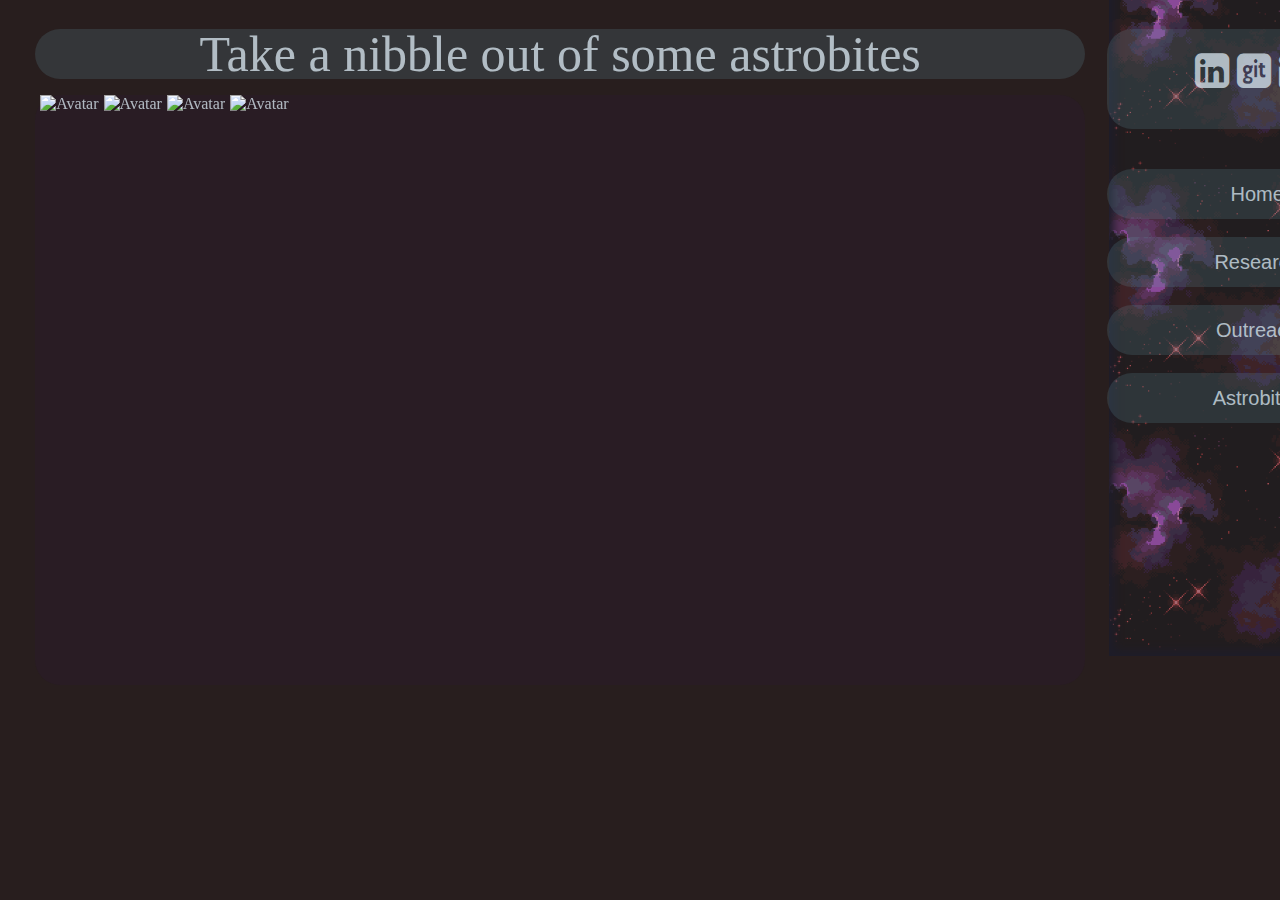
==== astrobites.htm @ 769538bc "Add files via upload" ====
<!DOCTYPE html>
<html>
<head>
<meta name="viewport" content="width=device-width, initial-scale=1">
<link rel="stylesheet" href="https://cdnjs.cloudflare.com/ajax/libs/font-awesome/4.7.0/css/font-awesome.min.css">

<link rel="stylesheet" href="https://fonts.google.com/specimen/DotGothic16">
<link rel="stylesheet" href="style.css">
<style>

.outerlinkbox {
  height: 640px;
  width: 300px;

  text-align: center; 
  z-index:20;
  position:relative;
  left:67em;
  bottom:40.6em;
  display: table;
  border-radius: 25px;
}







.bottompic {
  background-color: rgba(70, 110, 150, 0.5);
  height: 1000px;
  width: 300px;
  background-image: url("images/MXdZ2W.png");
  opacity:0.6;
  background-position: bottom center;
  background-size: 150%;
  z-index:1;
  
  box-shadow: 0px 0px 10px 5px rgb(24, 28, 50) inset;
  position:relative;
  left:1090px;
  bottom:1000px;

}
  






.desc_box{
   height:590px;
   width:1050px;
   background-color:rgba(47, 22, 62, 0.2);
   position:relative;
   left:0em;
   bottom:-1em;
   z-index:20;
   border-radius: 25px;
   display:flex;
   margin-bottom:10px;
   color:rgba(210, 224, 233, 0.8);
}

.container {
  position: relative;
  padding-left: 5px;

}

.container:active {
  transform: translateY(6px);
  background-size: 10%;
  background-repeat:no-repeat;
   
}


.image {
  opacity: 1;
  display: block;
  transition: .5s ease;
  backface-visibility: hidden;
  width: 250px;
  height: 250px;
  
}

.middle {
  transition: .5s ease;
  opacity: 0;
  position: absolute;
  width:250px;
  top: 20%;
  left: 50%;
  transform: translate(-50%, -50%);
  -ms-transform: translate(-50%, -50%);
  text-align: center;
}

.container:hover .image {
  opacity: 0.3;
}


.container:hover .middle {
  opacity: 1;
}

.text {
  background-color:rgba(13, 2, 2, 0.89);
  color: white;
  font-size: 20px;
  
}







  
  
  


</style>

<body style="background-color: rgba(13, 2, 2, 0.89)"; font-family:'DotGothic16';>

<div class = "backgroundbox">
  
  <div class ="contentbox">
    <div class = "titlebox">
      Take a nibble out of some astrobites
    </div>

    <div class = "desc_box"> 
      <div class="container" onclick="window.location.href = 'https://astrobites.org/2022/10/15/the-south-side-science-festival/';">
        
        <img src="Images/sssf.png" alt="Avatar" class="image" style="width:100%">
        <div class="middle">
          <div class="text">At the University of Chicago's first annual South Side Science Festival, I learned that everyone has the skills to be successful at public outreach. All you need is a little creativity, personality, and passion.</div>
        </div>
      </div>

      <div class="container" onclick="window.location.href = 'https://astrobites.org/2022/10/15/the-south-side-science-festival/';">
        
        <img src="Images/grav_waves.png" alt="Avatar" class="image" style="width:100%">
        <div class="middle">
          <div class="text">Planning on using gravitational waves for cosmology or measuring distances? It’s dangerous out there — don’t forget this handy guide!</div>
        </div>
      </div>


      <div class="container" onclick="window.location.href = 'https://astrobites.org/2022/06/11/stare-into-the-void/';">
        
        <img src="Images/cosmic_void.png" alt="Avatar" class="image" style="width:100%">
        <div class="middle">
          <div class="text">The distribution of galaxies clusters (BAOs) are a beloved tool for cosmological analysis. But what about cosmic voids? Stare into the void, and you might just learn something new!</div>
        </div>
      </div>

      <div class="container" onclick="window.location.href = 'https://astrobites.org/2022/03/08/early-dark-energy-to-the-rescue/';">
        
        <img src="Images/EDE.png" alt="Avatar" class="image" style="width:100%">
        <div class="middle">
          <div class="text">Tensions are rising with the beloved lambda-CDM model of the Universe. Is it time for Early Dark Energy to swoop in to save the day?</div>
        </div>
      </div>

      




    
  </div>

  <div class = "outerlinkbox">
     <div class = "socialbox">
        <a href="#" class="fa fa-linkedin-square" onclick="window.location.href = 'https://www.linkedin.com/in/kayla-kornoelje-31458a214/';"></a>
        <a href="#" class="fa fa-git-square" onclick="window.location.href = 'https://github.com/knorkor';"></a>
        
        <a href="#" class="fa fa-envelope" onclick="window.location.href = 'https://outlook.live.com/owa/?path=/mail/action/compose&to=knk@uchicago.edu';"></a>


     </div>
     <button class="linkbox" onclick="window.location.href = 'index.htm';" data-icon=">">  
      Home
    </button>
    <div class= "divider"></div>
    
    <button class="linkbox" onclick="window.location.href = 'research.htm';" data-icon=">">  
      Research
    </button>
    <div class= "divider"></div>
 
    <button class="linkbox" onclick="window.location.href = 'outreach.htm';" data-icon=">">  
      Outreach
    </button>
    <div class= "divider"></div>
 
    <button class="linkbox" onclick="window.location.href = 'astrobites.htm';" data-icon=">">  
      Astrobites 
    </button>
    <div class= "divider"></div>
     
  </div>

</div>
<div class = "bottompic">



<!--
  <div class ="contentbox">

  <div class = "outerlinkbox"> 
    <div class = "socialbox"></div>
  </div>
//-->

</div>




</body>
</html>
---- style.css ----
.socialbox{
  border-radius: 25px;
  height:100px;
  width:300px;
  background-color:rgb(100, 148, 164,0.2);
  vertical-align:middle;
}

.fa {
  padding:2px;
  text-align: center;
  text-decoration: none;
  font-size:40px;
  color: rgba(210, 224, 233, 0.8);
  position:relative;
  top:20px;

}

.fa:hover {
    opacity: 0.7;
}
.fa:visited{
   color: rgba(210, 224, 233, 0.8);
}
.fa:active {
  transform: translateY(4px);
  background-size: 10%;
  background-repeat:no-repeat;
   
}


@keyframes fadeIn{
  0%{
    opacity: 0%;
  }
  50{
    opacity: 50%;
  }
  100%{
    transform:100%; 
  }
}

.bottompic {
  background-color: rgba(70, 110, 150, 0.5);
  height: 300px;
  width: 1600px;
  background-image: url("images/SpaceWallpaper.png");
  opacity:0.3;
  background-position: bottom center;
  background-size: 156%;
  z-index:1;
  animation: fadeIn 3s;
  
  box-shadow: 0px 0px 10px 5px rgb(24, 28, 50) inset;
  position:relative;
  bottom:30em;
}
  




.outerlinkbox {
  height: 640px;
  width: 300px;

  text-align: center; 
  z-index:20;
  position:relative;
  left:68em;
  bottom:39.2em;
  display: table;
  border-radius: 25px;
}

.backgroundbox {
  height: 670px;
  width: 1400px;
  z-index:20;
  position:relative;
  top:0.5em;
  left:0.7em;
  z-index:20;
  
}

.contentbox{
   height:640px;
   width:1050px;
   position:relative;
   left:1em;
   top:0.8em;
   z-index:20;
   border-radius: 25px;

}

.titlebox{
   border-radius: 50px;
   height:50px;
   width:1050px;
   background-color:rgb(100, 148, 164,0.2);
   position:relative;
   display: flex;
   justify-content: center;
   align-items: center;
   font-size: 50px;
   color:rgba(210, 224, 233, 0.8);
}



@keyframes slideIn{
  0%{
    transform: skewX(70deg) translateX(500px)
  }
  90{
    transform: skewX(50deg)
  }
  100%{
    transform:skew(0deg)
  }
}

.linkbox:active {
  box-shadow: 0 5px #666;
  transform: translateY(4px);
  background-size: 10%;
  background-repeat:no-repeat;
   
}

.linkbox:active::before {
  content: attr(data-icon);
}

.divider{
  width:5px;
  height:auto;
  display:inline-block;
}

.linkbox{
   align-items: center;
   font-size: 20px;
   border-radius: 25px;
   border-color:transparent;

   color:rgba(210, 224, 233, 0.8);
   animation: slideIn 0.5s ease-in;
   animation-iteration-count: 1;
   height:50px;
   width:300px;
   background-color:rgb(100, 148, 164,0.2);
   position:relative;
   top: 2em;
   bottom:10em;
   padding: 10px;
   display:inline-block;


}


.picture_box{
   width: 340px;
   height: 340px;
   background: red;
   border-radius: 50%; 
   


   background-color:rgb(100, 148, 164,0.2);
   position:relative;
   left:0em;
   top:5em;
   z-index:20;
}

.desc_box{
   height:500px;
   width:680px;
   background-color:rgb(100, 148, 164,0.2);
   position:relative;
   left:22em;
   bottom:20em;
   z-index:20;
   border-radius: 25px;
   display:flex;
   margin-bottom:10px;
   color:rgba(210, 224, 233, 0.8);
}
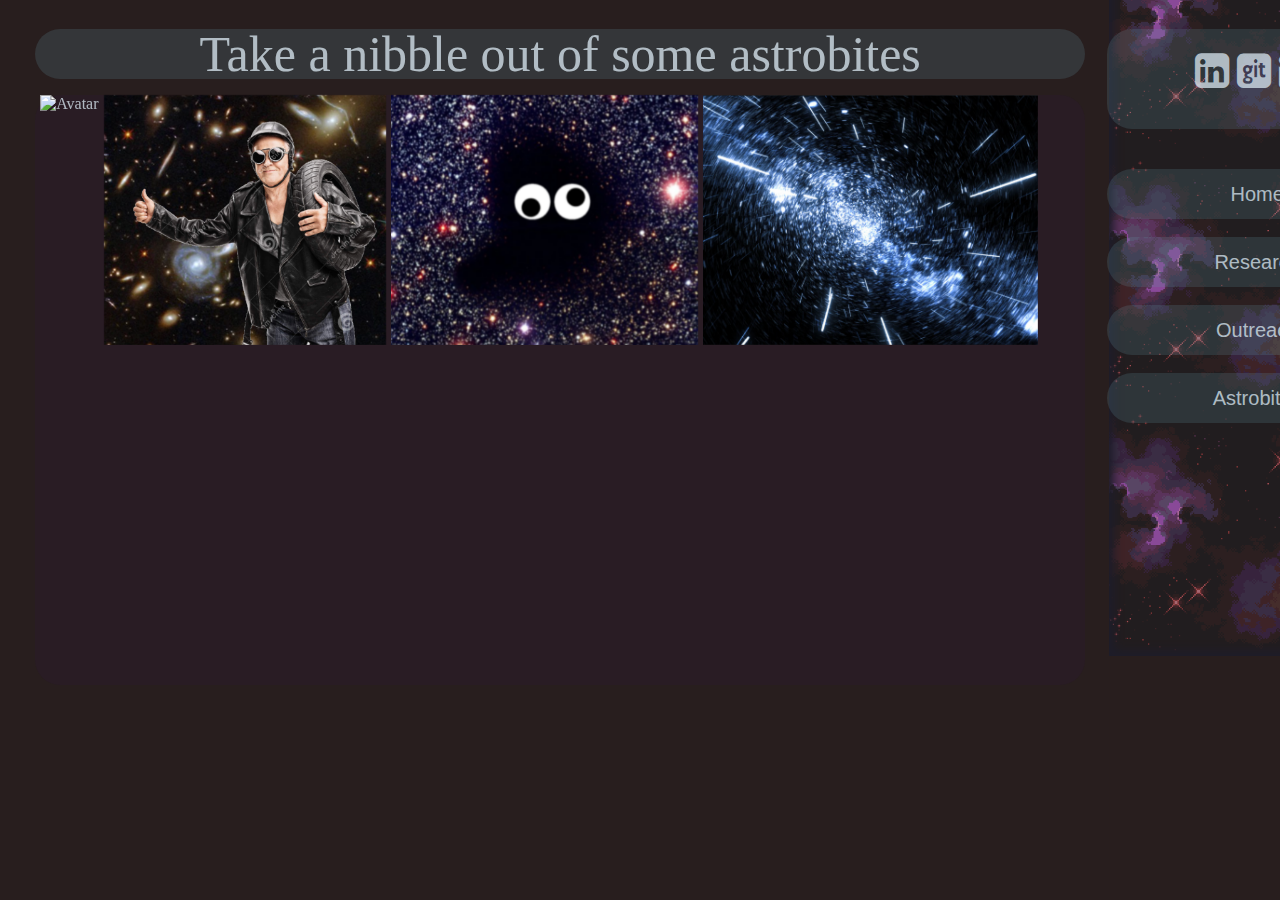
==== commit 926e04d7: "Update astrobites.htm" ====
--- a/astrobites.htm
+++ b/astrobites.htm
@@ -149,7 +149,7 @@
 
       <div class="container" onclick="window.location.href = 'https://astrobites.org/2022/10/15/the-south-side-science-festival/';">
         
-        <img src="Images/grav_waves.png" alt="Avatar" class="image" style="width:100%">
+        <img src="images/grav_waves.png" alt="Avatar" class="image" style="width:100%">
         <div class="middle">
           <div class="text">Planning on using gravitational waves for cosmology or measuring distances? It’s dangerous out there — don’t forget this handy guide!</div>
         </div>
@@ -158,7 +158,7 @@
 
       <div class="container" onclick="window.location.href = 'https://astrobites.org/2022/06/11/stare-into-the-void/';">
         
-        <img src="Images/cosmic_void.png" alt="Avatar" class="image" style="width:100%">
+        <img src="images/cosmic_void.png" alt="Avatar" class="image" style="width:100%">
         <div class="middle">
           <div class="text">The distribution of galaxies clusters (BAOs) are a beloved tool for cosmological analysis. But what about cosmic voids? Stare into the void, and you might just learn something new!</div>
         </div>
@@ -166,7 +166,7 @@
 
       <div class="container" onclick="window.location.href = 'https://astrobites.org/2022/03/08/early-dark-energy-to-the-rescue/';">
         
-        <img src="Images/EDE.png" alt="Avatar" class="image" style="width:100%">
+        <img src="images/EDE.png" alt="Avatar" class="image" style="width:100%">
         <div class="middle">
           <div class="text">Tensions are rising with the beloved lambda-CDM model of the Universe. Is it time for Early Dark Energy to swoop in to save the day?</div>
         </div>
@@ -230,4 +230,4 @@
 
 
 </body>
-</html>+</html>
